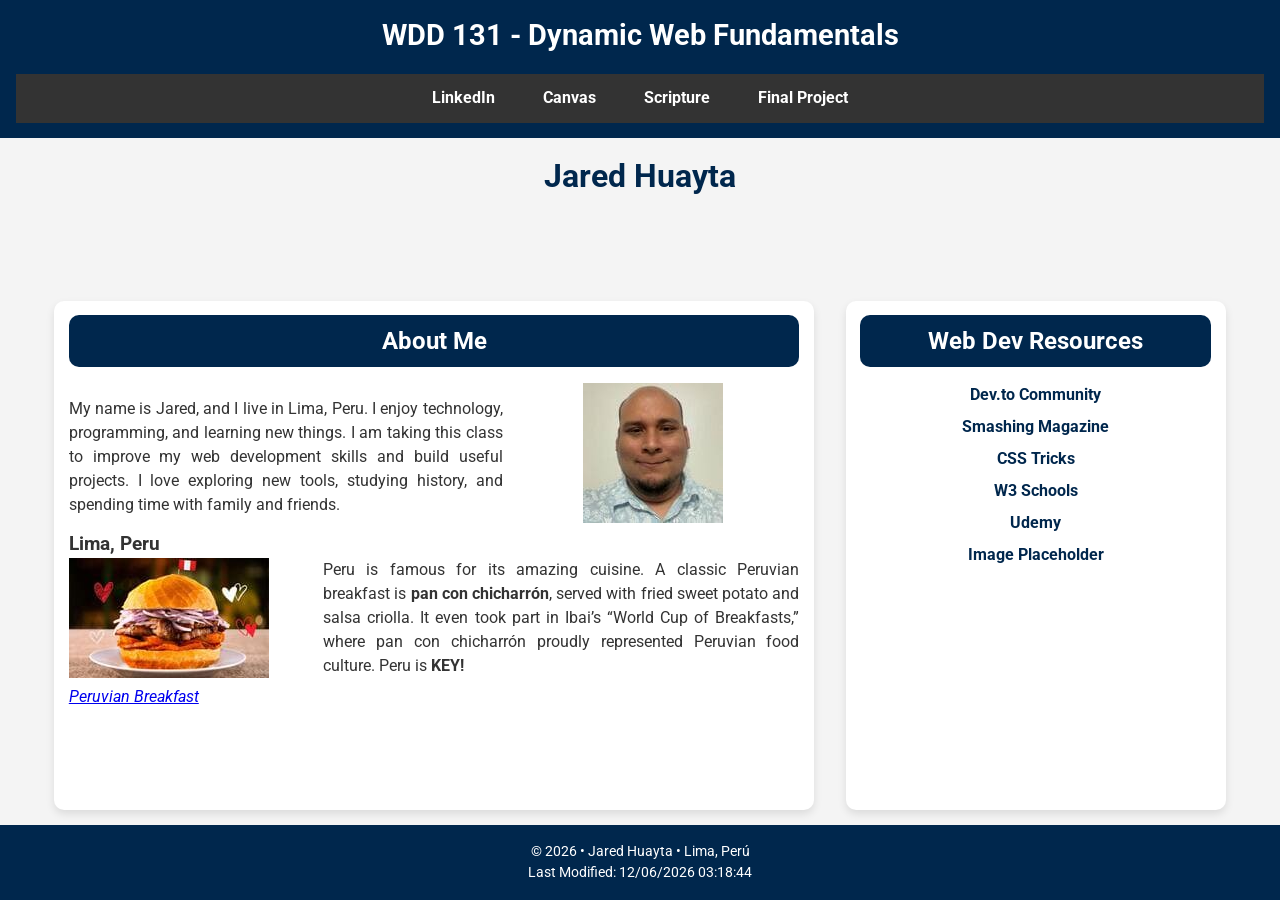
==== index.html @ a3960277 "week01 - home page" ====
<!DOCTYPE html>
<html lang="en">

<head>
    <meta charset="UTF-8">
    <meta name="viewport" content="width=device-width, initial-scale=1.0">
    <title>WDD 131 – Dynamic Web Fundamentals – Jared Huayta</title>
    <meta name="description" content="Main site for WDD 131 – Dynamic Web Fundamentals by Jared Huayta" />
    <meta name="author" content="Jared Huayta" />
    <link href="https://fonts.googleapis.com/css2?family=Roboto:wght@400;700&display=swap" rel="stylesheet">
    <link rel="stylesheet" href="styles/base.css">
    <script src="scripts/getdates.js" defer></script>
</head>

<body>
    <header>
        <span id="course-title"> WDD 131 - Dynamic Web Fundamentals</span>
        <nav>
            <a href="https://www.linkedin.com/in/jaredhuayta" target="_blank">LinkedIn</a>
            <a href="https://byupw.instructure.com/" target="_blank">Canvas</a>
            <a href="https://www.churchofjesuschrist.org/study/scriptures/bofm/1-ne/3?lang=eng&id=p7#p7"
                target="_blank">Scripture</a>
            <a href="#">Final Project</a>
        </nav>
    </header>

    <main>
        <h1>Jared Huayta</h1>

        <section class="card">
            <h2 class="card-title">About Me</h2>

            <div class="about-grid">
                <div class="about-text">
                    <p>
                        My name is Jared, and I live in Lima, Peru. I enjoy technology,
                        programming, and learning new things. I am taking this class to
                        improve my web development skills and build useful projects.
                        I love exploring new tools, studying history, and spending time with
                        family and friends.
                    </p>
                </div>

                <figure class="image-about">
                    <img src="images/profile.jpg" alt="Jared Huayta" width="140" height="140">
                </figure>
            </div>

            <h3>Lima, Peru</h3>

            <div class="food-grid">
                <figure class="image-about">
                    <img src="images/chicharron-peru.jpeg" alt="pan con chicharron" width="200" height="120">
                    <figcaption><em><a
                                href="https://ground.news/article/world-breakfast-of-ibai-llanos-the-dishes-and-drinks-that-add-to-peru-vs-chile"
                                target="_blank">
                                Peruvian Breakfast</a></em></figcaption>
                </figure>

                <p>
                    Peru is famous for its amazing cuisine. A classic Peruvian breakfast is
                    <strong>pan con chicharrón</strong>, served with fried sweet potato and salsa criolla.
                    It even took part in Ibai’s “World Cup of Breakfasts,” where pan con chicharrón proudly
                    represented Peruvian food culture. Peru is <b>KEY!</b>
                </p>
            </div>
        </section>

        <section class="card resources">
            <h2 class="card-title">Web Dev Resources</h2>
            <ul>
                <li><a href="https://dev.to/" target="_blank" rel="noopener">Dev.to Community</a></li>
                <li><a href="https://www.smashingmagazine.com/" target="_blank" rel="noopener">Smashing Magazine</a>
                </li>
                <li><a href="https://css-tricks.com/" target="_blank" rel="noopener">CSS Tricks</a></li>
                <li><a href="https://www.w3schools.com/" target="_blank" rel="noopener">W3 Schools</a></li>
                <li><a href="https://www.udemy.com/" target="_blank" rel="noopener">Udemy</a></li>
                <li><a href="https://placeholder.com/" target="_blank" rel="noopener">Image Placeholder</a></li>
            </ul>
        </section>
    </main>

    <footer>
        <p>© <span id="currentyear"></span> • Jared Huayta • Lima, Per&uacute;</p>
        <p id="lastModified"></p>
    </footer>
</body>

</html>
---- styles/base.css ----
:root {
  --font-main: "Roboto", sans-serif;
  --color-bg: #f4f4f4;
  --color-primary: #00274d;
  --color-secondary: #333333;
  --color-light: #ffffff;

  --spacing-sm: 0.5rem;
  --spacing-base: 1rem;
  --spacing-lg: 0.9rem;

  --radius: 10px;
  --shadow: 0 4px 8px rgba(0, 0, 0, 0.1);
}

* {
  margin: 0;
  padding: 0;
  box-sizing: border-box;
}

body {
  font-family: var(--font-main);
  background-color: var(--color-bg);
  color: var(--color-secondary);
  display: flex;
  flex-direction: column;
  min-height: 100vh;
  line-height: 1.5;
}

header {
  background-color: var(--color-primary);
  color: var(--color-light);
  padding: var(--spacing-lg) var(--spacing-base);
  text-align: center;
}

#course-title {
  display: block;
  font-size: 1.8rem;
  font-weight: 700;
  margin-bottom: var(--spacing-base);
}

nav {
  display: flex;
  justify-content: center;
  gap: 2rem;
  background-color: var(--color-secondary);
  padding: var(--spacing-sm);
}

nav a {
  color: var(--color-light);
  text-decoration: none;
  font-weight: bold;
  padding: 0.3rem 0.5rem;
  transition: all 0.2s ease;
  border-radius: 5px;
}

nav a:hover {
  background-color: var(--color-light);
  color: var(--color-primary);
}

main {
  max-width: 1200px;
  margin: 0 auto;
  padding: var(--spacing-lg);
  display: grid;
  grid-template-columns: 2fr 1fr;
  column-gap: 2rem;
  flex: 1;
}

main h1 {
  grid-column: span 2;
  text-align: center;
  margin-bottom: var(--spacing-lg);
  font-size: 2rem;
  color: var(--color-primary);
}

/* ---------------------------
   Cards
--------------------------- */
.card {
  background: var(--color-light);
  padding: var(--spacing-lg);
  border-radius: var(--radius);
  box-shadow: var(--shadow);
  text-align: justify;
}

.card-title {
  background-color: var(--color-primary);
  color: var(--color-light);
  padding: var(--spacing-sm);
  border-radius: var(--radius);
  text-align: center;
  margin-bottom: var(--spacing-base);
}

/* About Section */
.about-grid {
  display: grid;
  grid-template-columns: 2fr 1fr;
  column-gap: 5rem;
  row-gap: 1rem;
  align-items: center;
}

.image-about {
  border-radius: var(--radius);
}

.food-grid {
  display: grid;
  grid-template-columns: 1fr 2fr;
  gap: 1rem;
  align-items: start;
}

/* Resources Section */
.resources ul {
  list-style: none;
  padding: 0;
  text-align: center;
}

.resources li {
  margin: 0.5rem 0;
}

.resources a {
  color: var(--color-primary);
  font-weight: bold;
  text-decoration: none;
  transition: color 0.2s ease;
}

.resources a:hover {
  color: var(--color-secondary);
}

footer {
  background-color: var(--color-primary);
  color: var(--color-light);
  text-align: center;
  padding: var(--spacing-base);
  font-size: 0.9rem;
}
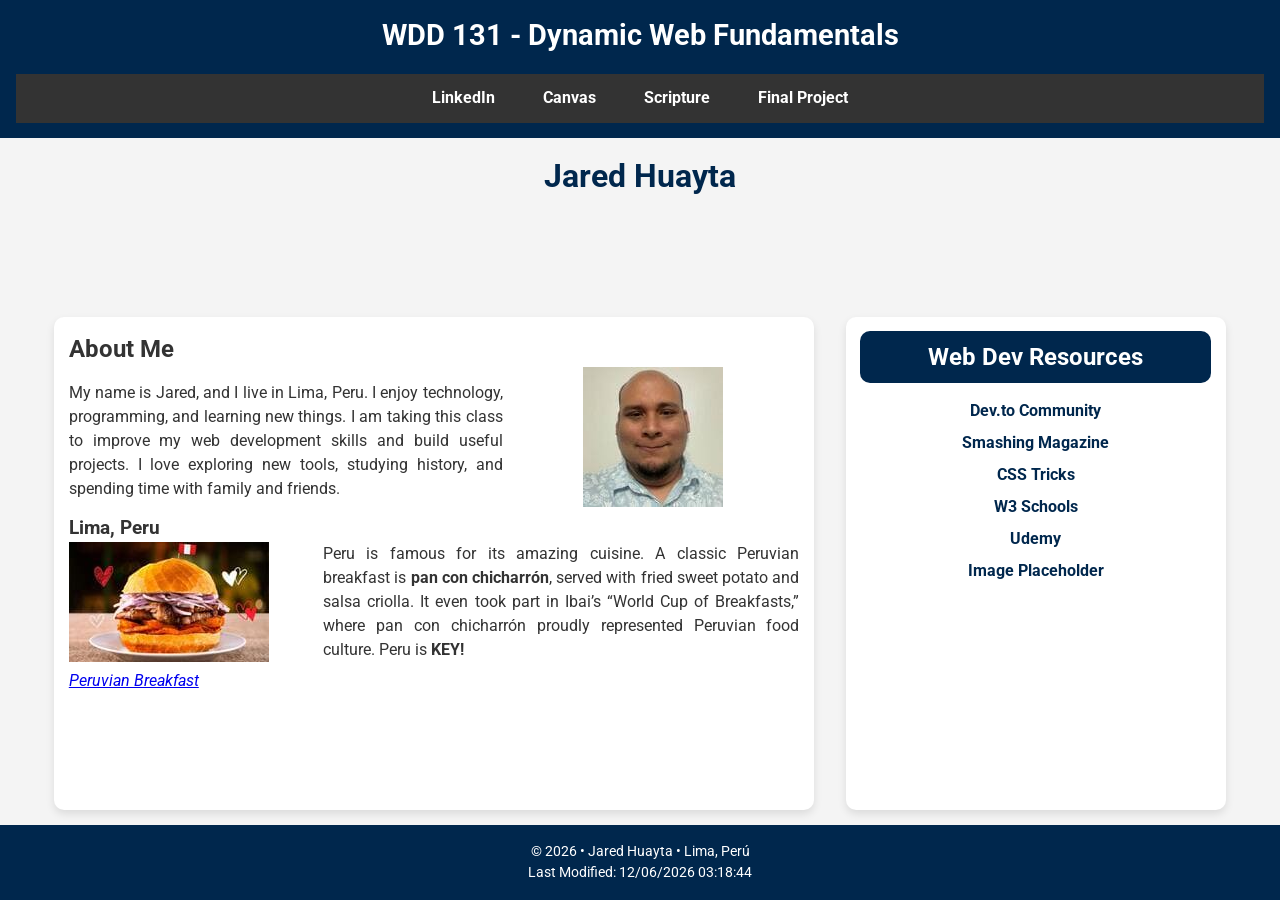
==== commit c329c41b: "week01 - latest fixes" ====
--- a/index.html
+++ b/index.html
@@ -5,9 +5,13 @@
     <meta charset="UTF-8">
     <meta name="viewport" content="width=device-width, initial-scale=1.0">
     <title>WDD 131 – Dynamic Web Fundamentals – Jared Huayta</title>
-    <meta name="description" content="Main site for WDD 131 – Dynamic Web Fundamentals by Jared Huayta" />
+    <meta name="description"
+        content="Project site for WDD 131 – Dynamic Web Fundamentals by Jared Huayta, featuring an about section, Peru insights, and web resources." />
     <meta name="author" content="Jared Huayta" />
-    <link href="https://fonts.googleapis.com/css2?family=Roboto:wght@400;700&display=swap" rel="stylesheet">
+    <link rel="preconnect" href="https://fonts.googleapis.com">
+    <link rel="preconnect" href="https://fonts.gstatic.com" crossorigin>
+    <link href="https://fonts.googleapis.com/css2?family=Roboto:ital,wght@0,100..900;1,100..900&display=swap"
+        rel="stylesheet">
     <link rel="stylesheet" href="styles/base.css">
     <script src="scripts/getdates.js" defer></script>
 </head>
@@ -28,7 +32,7 @@
         <h1>Jared Huayta</h1>
 
         <section class="card">
-            <h2 class="card-title">About Me</h2>
+            <h2 class="card-tile">About Me</h2>
 
             <div class="about-grid">
                 <div class="about-text">
